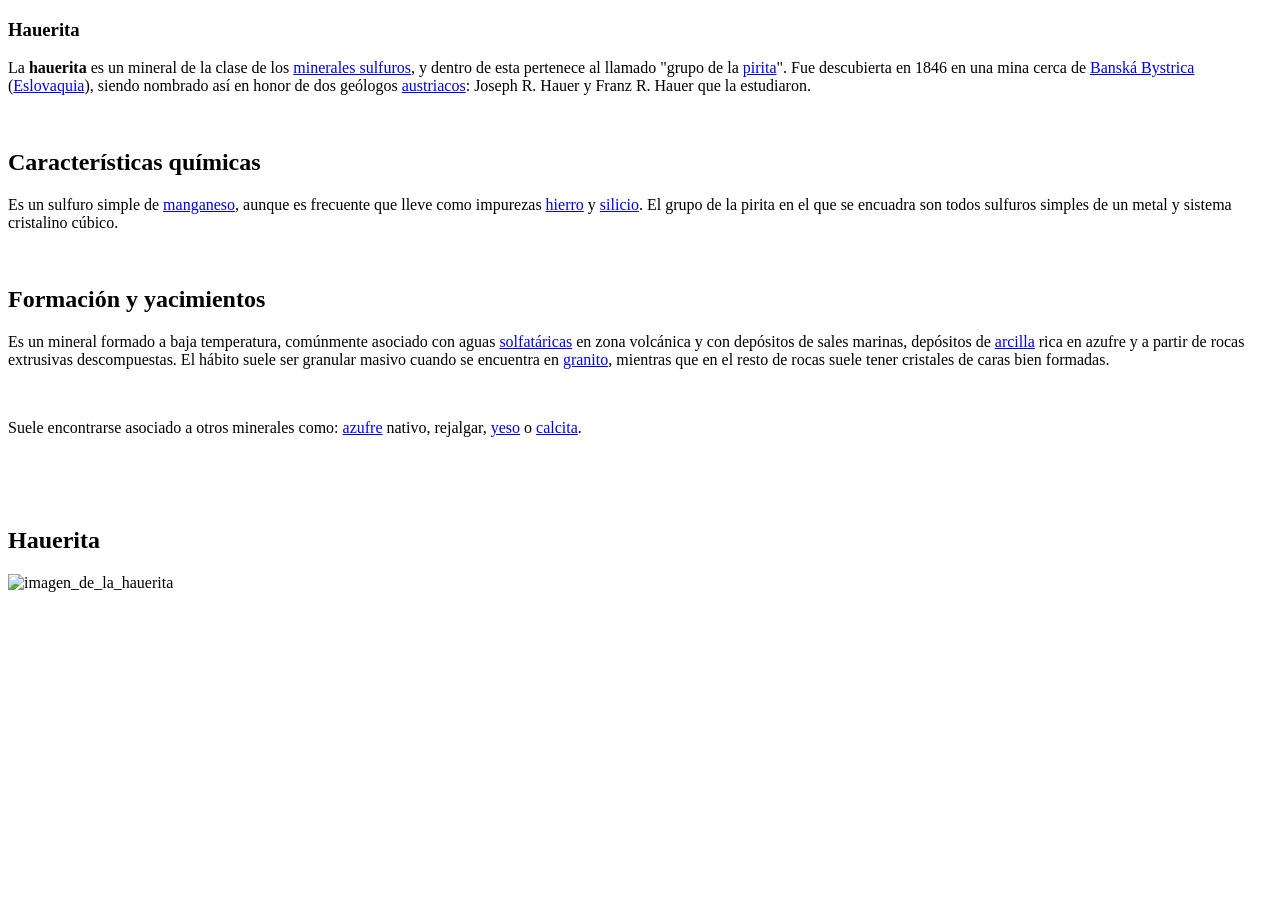
==== tp-1/index.html @ 903b4936 "terminado" ====
<!DOCTYPE html>
<html lang="en">
<head>
  <meta charset="UTF-8">
  <meta name="viewport" content="width=device-width, initial-scale=1.0">
  <title>Actividad 1</title>
</head>
<body>
  <section>
    <article class="parrafo1">
      <h1>Hauerita</h1>
        <p>La <strong>hauerita</strong> es un mineral de la clase de los <a href="https://es.wikipedia.org/wiki/Minerales_sulfuros">minerales sulfuros</a>, y dentro de esta pertenece al llamado "grupo de la <a href="https://es.wikipedia.org/wiki/Pirita">pirita</a>". Fue descubierta en 1846 en una mina cerca de <a href="https://es.wikipedia.org/wiki/Bansk%C3%A1_Bystrica">Banská Bystrica</a> (<a href="https://es.wikipedia.org/wiki/Eslovaquia">Eslovaquia</a>), siendo nombrado así en honor de dos geólogos <a href="https://es.wikipedia.org/wiki/Austria">austriacos</a>: Joseph R. Hauer y Franz R. Hauer que la estudiaron.</p>
    </article>
    <br>
    <article class="parrafo2">
      <h2>Características químicas</h2>
        <p>Es un sulfuro simple de <a href="https://es.wikipedia.org/wiki/Manganeso">manganeso</a>, aunque es frecuente que lleve como impurezas <a href="https://es.wikipedia.org/wiki/Hierro">hierro</a> y <a href="https://es.wikipedia.org/wiki/Silicio">silicio</a>. El grupo de la pirita en el que se encuadra son todos sulfuros simples de un metal y sistema cristalino cúbico.</p>
    </article>
    <br>
    <article class="parrafo3">
      <h2>Formación y yacimientos</h2>
        <p>Es un mineral formado a baja temperatura, comúnmente asociado con aguas <a href="https://es.wikipedia.org/wiki/Solfatara">solfatáricas</a> en zona volcánica y con depósitos de sales marinas, depósitos de <a href="https://es.wikipedia.org/wiki/Arcilla">arcilla</a> rica en azufre y a partir de rocas extrusivas descompuestas. El hábito suele ser granular masivo cuando se encuentra en <a href="https://es.wikipedia.org/wiki/Granito">granito</a>, mientras que en el resto de rocas suele tener cristales de caras bien formadas.</p>
        <br>
        <p>Suele encontrarse asociado a otros minerales como: <a href="https://es.wikipedia.org/wiki/Azufre">azufre</a> nativo, <a href="https://es.wikipedia.org/wiki/Rejalgar"></a>rejalgar, <a href="https://es.wikipedia.org/wiki/Yeso">yeso</a> o <a href="https://es.wikipedia.org/wiki/Calcita">calcita</a>.</p>
      </article>
  </section>
  <br><br><br>
  <aside>
    <div class="contiene-titulo">
      <h2>Hauerita</h2>
    </div>
    <img src="https://es.wikipedia.org/wiki/Archivo:Hauerite-d37a.jpg" alt="imagen_de_la_hauerita">
  </aside>

</body>
</html>
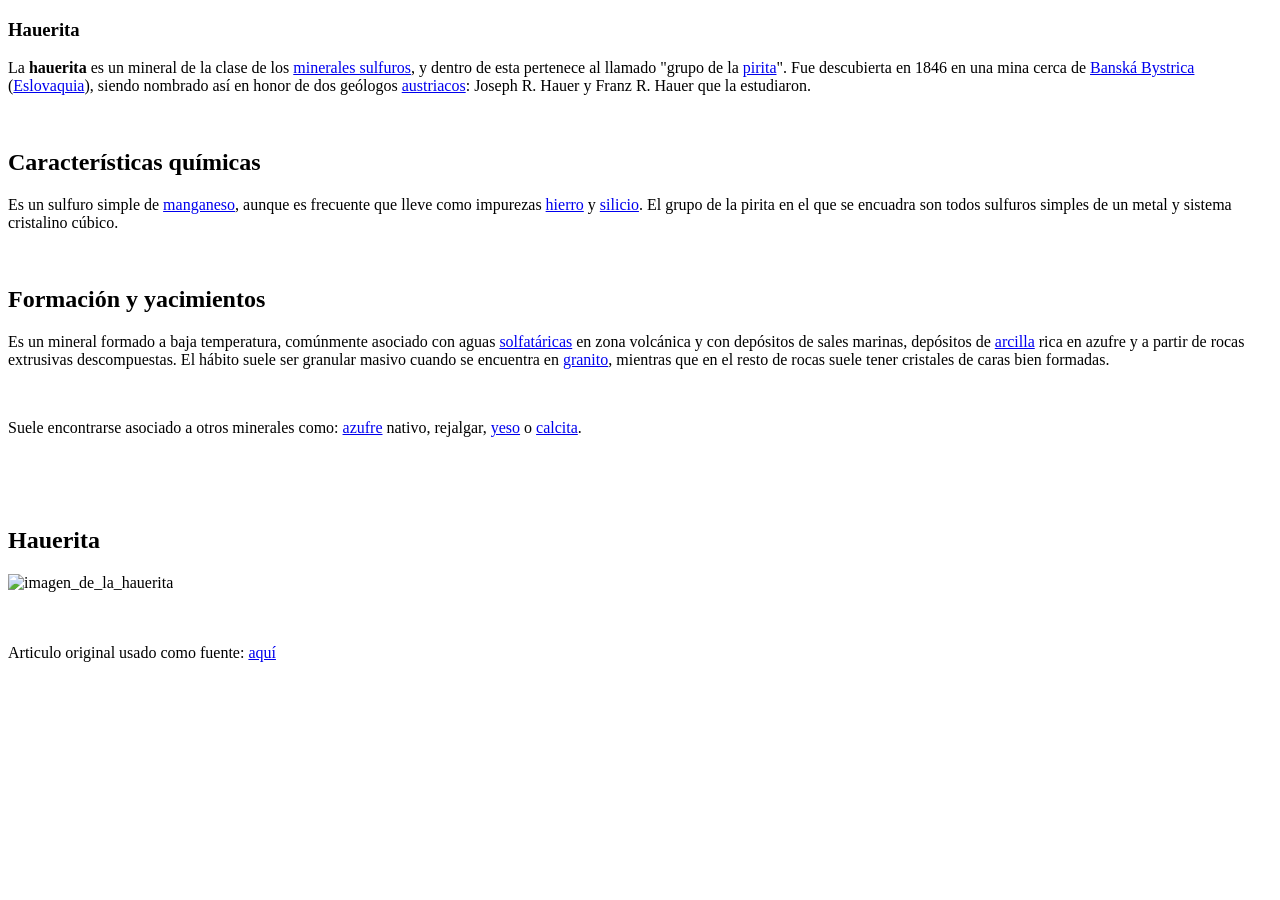
==== commit 58a2d14b: "actualización de la fuente" ====
--- a/tp-1/index.html
+++ b/tp-1/index.html
@@ -31,6 +31,9 @@
     </div>
     <img src="https://es.wikipedia.org/wiki/Archivo:Hauerite-d37a.jpg" alt="imagen_de_la_hauerita">
   </aside>
-
+  <br><br>
+  <footer>  
+    <p>Articulo original usado como fuente: <a href="https://es.wikipedia.org/wiki/Hauerita">aquí</a></p>
+  </footer>
 </body>
 </html>
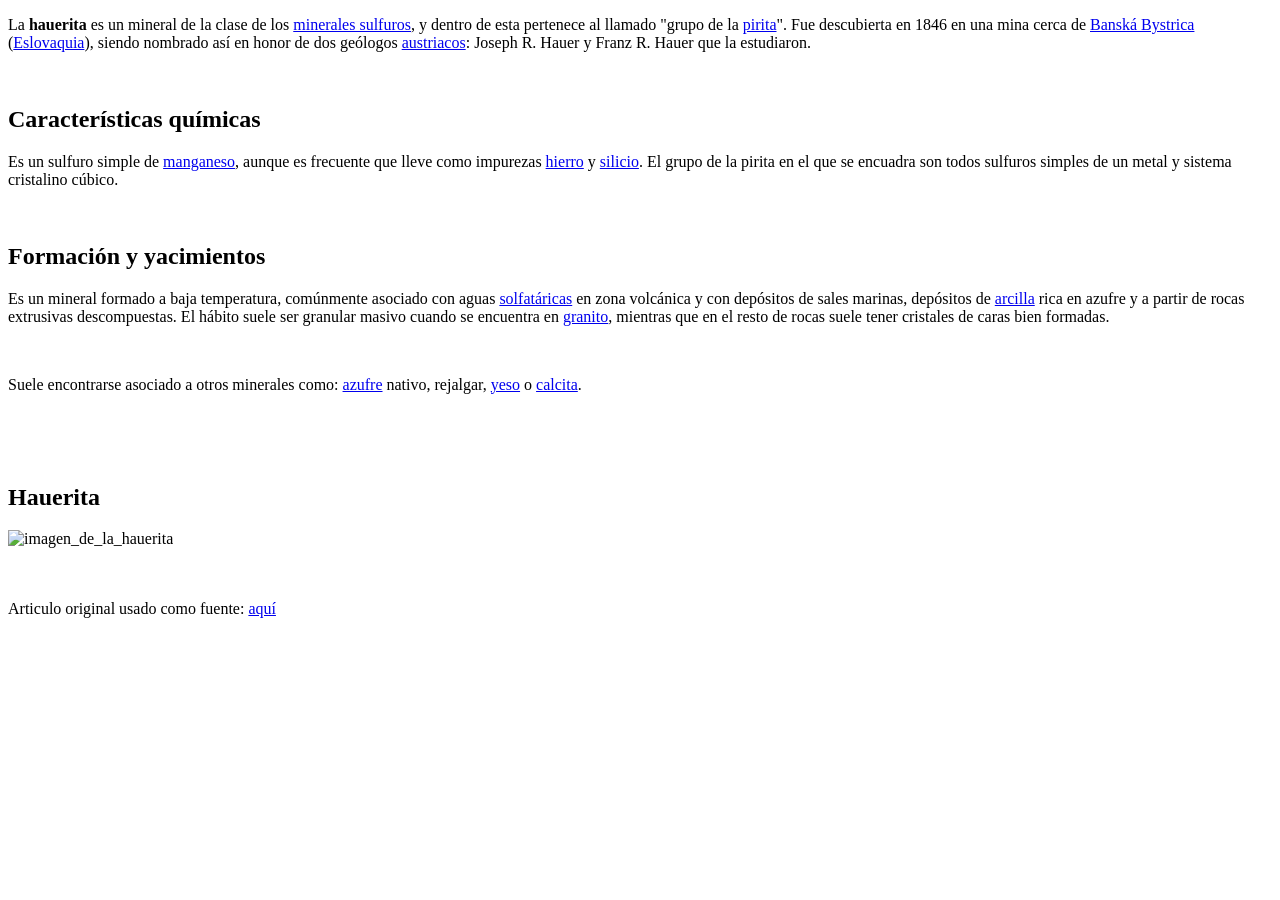
==== commit 6e4c692e: "cambio en el titulo" ====
--- a/tp-1/index.html
+++ b/tp-1/index.html
@@ -8,7 +8,7 @@
 <body>
   <section>
     <article class="parrafo1">
-      <h1>Hauerita</h1>
+      <title>Hauerita</title>
         <p>La <strong>hauerita</strong> es un mineral de la clase de los <a href="https://es.wikipedia.org/wiki/Minerales_sulfuros">minerales sulfuros</a>, y dentro de esta pertenece al llamado "grupo de la <a href="https://es.wikipedia.org/wiki/Pirita">pirita</a>". Fue descubierta en 1846 en una mina cerca de <a href="https://es.wikipedia.org/wiki/Bansk%C3%A1_Bystrica">Banská Bystrica</a> (<a href="https://es.wikipedia.org/wiki/Eslovaquia">Eslovaquia</a>), siendo nombrado así en honor de dos geólogos <a href="https://es.wikipedia.org/wiki/Austria">austriacos</a>: Joseph R. Hauer y Franz R. Hauer que la estudiaron.</p>
     </article>
     <br>
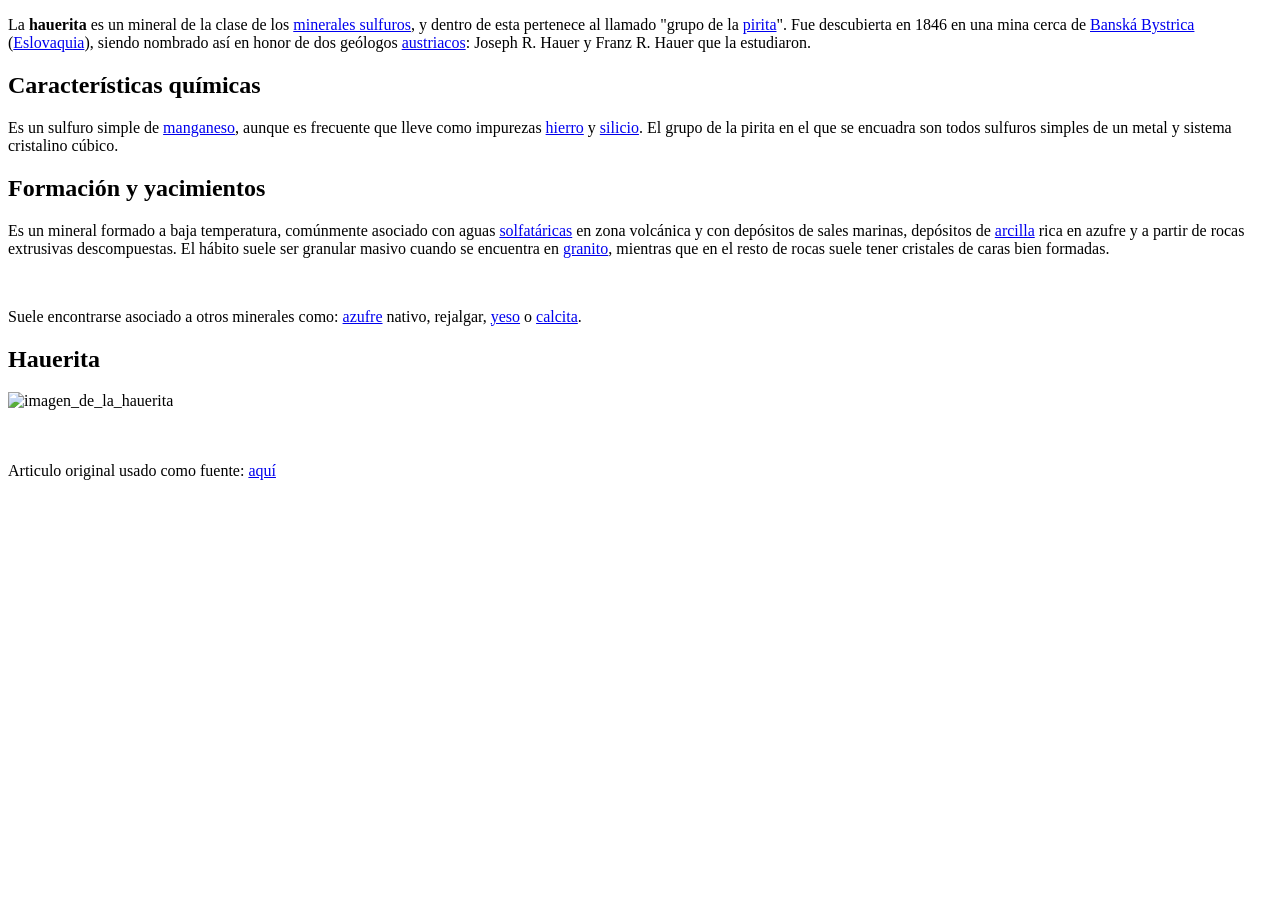
==== commit 36535bcf: "actualizacion correcciones" ====
--- a/tp-1/index.html
+++ b/tp-1/index.html
@@ -7,16 +7,16 @@
 </head>
 <body>
   <section>
+    <title>Hauerita</title>
     <article class="parrafo1">
-      <title>Hauerita</title>
         <p>La <strong>hauerita</strong> es un mineral de la clase de los <a href="https://es.wikipedia.org/wiki/Minerales_sulfuros">minerales sulfuros</a>, y dentro de esta pertenece al llamado "grupo de la <a href="https://es.wikipedia.org/wiki/Pirita">pirita</a>". Fue descubierta en 1846 en una mina cerca de <a href="https://es.wikipedia.org/wiki/Bansk%C3%A1_Bystrica">Banská Bystrica</a> (<a href="https://es.wikipedia.org/wiki/Eslovaquia">Eslovaquia</a>), siendo nombrado así en honor de dos geólogos <a href="https://es.wikipedia.org/wiki/Austria">austriacos</a>: Joseph R. Hauer y Franz R. Hauer que la estudiaron.</p>
     </article>
-    <br>
+    
     <article class="parrafo2">
       <h2>Características químicas</h2>
         <p>Es un sulfuro simple de <a href="https://es.wikipedia.org/wiki/Manganeso">manganeso</a>, aunque es frecuente que lleve como impurezas <a href="https://es.wikipedia.org/wiki/Hierro">hierro</a> y <a href="https://es.wikipedia.org/wiki/Silicio">silicio</a>. El grupo de la pirita en el que se encuadra son todos sulfuros simples de un metal y sistema cristalino cúbico.</p>
     </article>
-    <br>
+    
     <article class="parrafo3">
       <h2>Formación y yacimientos</h2>
         <p>Es un mineral formado a baja temperatura, comúnmente asociado con aguas <a href="https://es.wikipedia.org/wiki/Solfatara">solfatáricas</a> en zona volcánica y con depósitos de sales marinas, depósitos de <a href="https://es.wikipedia.org/wiki/Arcilla">arcilla</a> rica en azufre y a partir de rocas extrusivas descompuestas. El hábito suele ser granular masivo cuando se encuentra en <a href="https://es.wikipedia.org/wiki/Granito">granito</a>, mientras que en el resto de rocas suele tener cristales de caras bien formadas.</p>
@@ -24,7 +24,7 @@
         <p>Suele encontrarse asociado a otros minerales como: <a href="https://es.wikipedia.org/wiki/Azufre">azufre</a> nativo, <a href="https://es.wikipedia.org/wiki/Rejalgar"></a>rejalgar, <a href="https://es.wikipedia.org/wiki/Yeso">yeso</a> o <a href="https://es.wikipedia.org/wiki/Calcita">calcita</a>.</p>
       </article>
   </section>
-  <br><br><br>
+  
   <aside>
     <div class="contiene-titulo">
       <h2>Hauerita</h2>
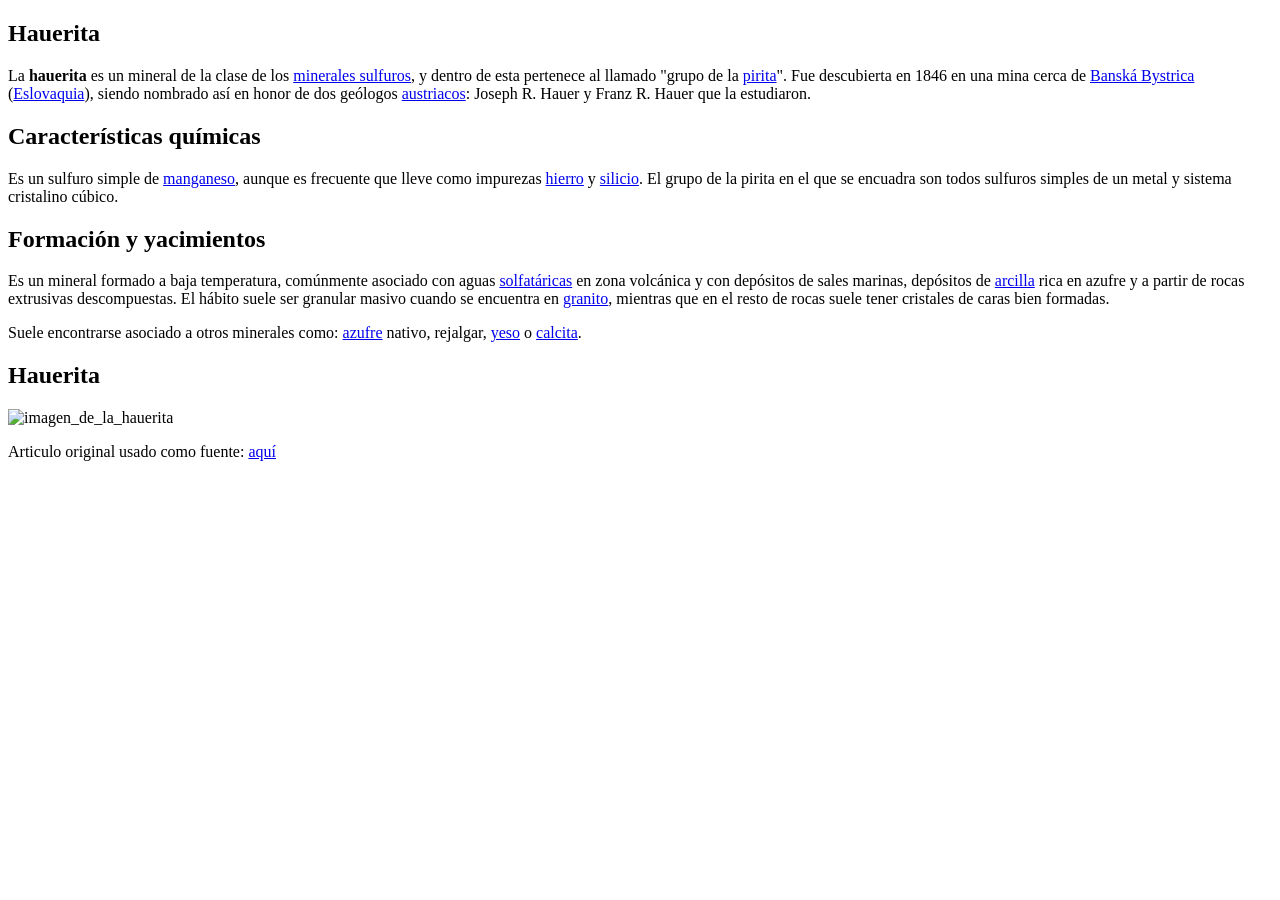
==== commit d340ab65: "Update index.html" ====
--- a/tp-1/index.html
+++ b/tp-1/index.html
@@ -7,7 +7,7 @@
 </head>
 <body>
   <section>
-    <title>Hauerita</title>
+    <h1>Hauerita</h1>
     <article class="parrafo1">
         <p>La <strong>hauerita</strong> es un mineral de la clase de los <a href="https://es.wikipedia.org/wiki/Minerales_sulfuros">minerales sulfuros</a>, y dentro de esta pertenece al llamado "grupo de la <a href="https://es.wikipedia.org/wiki/Pirita">pirita</a>". Fue descubierta en 1846 en una mina cerca de <a href="https://es.wikipedia.org/wiki/Bansk%C3%A1_Bystrica">Banská Bystrica</a> (<a href="https://es.wikipedia.org/wiki/Eslovaquia">Eslovaquia</a>), siendo nombrado así en honor de dos geólogos <a href="https://es.wikipedia.org/wiki/Austria">austriacos</a>: Joseph R. Hauer y Franz R. Hauer que la estudiaron.</p>
     </article>
@@ -20,7 +20,6 @@
     <article class="parrafo3">
       <h2>Formación y yacimientos</h2>
         <p>Es un mineral formado a baja temperatura, comúnmente asociado con aguas <a href="https://es.wikipedia.org/wiki/Solfatara">solfatáricas</a> en zona volcánica y con depósitos de sales marinas, depósitos de <a href="https://es.wikipedia.org/wiki/Arcilla">arcilla</a> rica en azufre y a partir de rocas extrusivas descompuestas. El hábito suele ser granular masivo cuando se encuentra en <a href="https://es.wikipedia.org/wiki/Granito">granito</a>, mientras que en el resto de rocas suele tener cristales de caras bien formadas.</p>
-        <br>
         <p>Suele encontrarse asociado a otros minerales como: <a href="https://es.wikipedia.org/wiki/Azufre">azufre</a> nativo, <a href="https://es.wikipedia.org/wiki/Rejalgar"></a>rejalgar, <a href="https://es.wikipedia.org/wiki/Yeso">yeso</a> o <a href="https://es.wikipedia.org/wiki/Calcita">calcita</a>.</p>
       </article>
   </section>
@@ -31,7 +30,6 @@
     </div>
     <img src="https://es.wikipedia.org/wiki/Archivo:Hauerite-d37a.jpg" alt="imagen_de_la_hauerita">
   </aside>
-  <br><br>
   <footer>  
     <p>Articulo original usado como fuente: <a href="https://es.wikipedia.org/wiki/Hauerita">aquí</a></p>
   </footer>
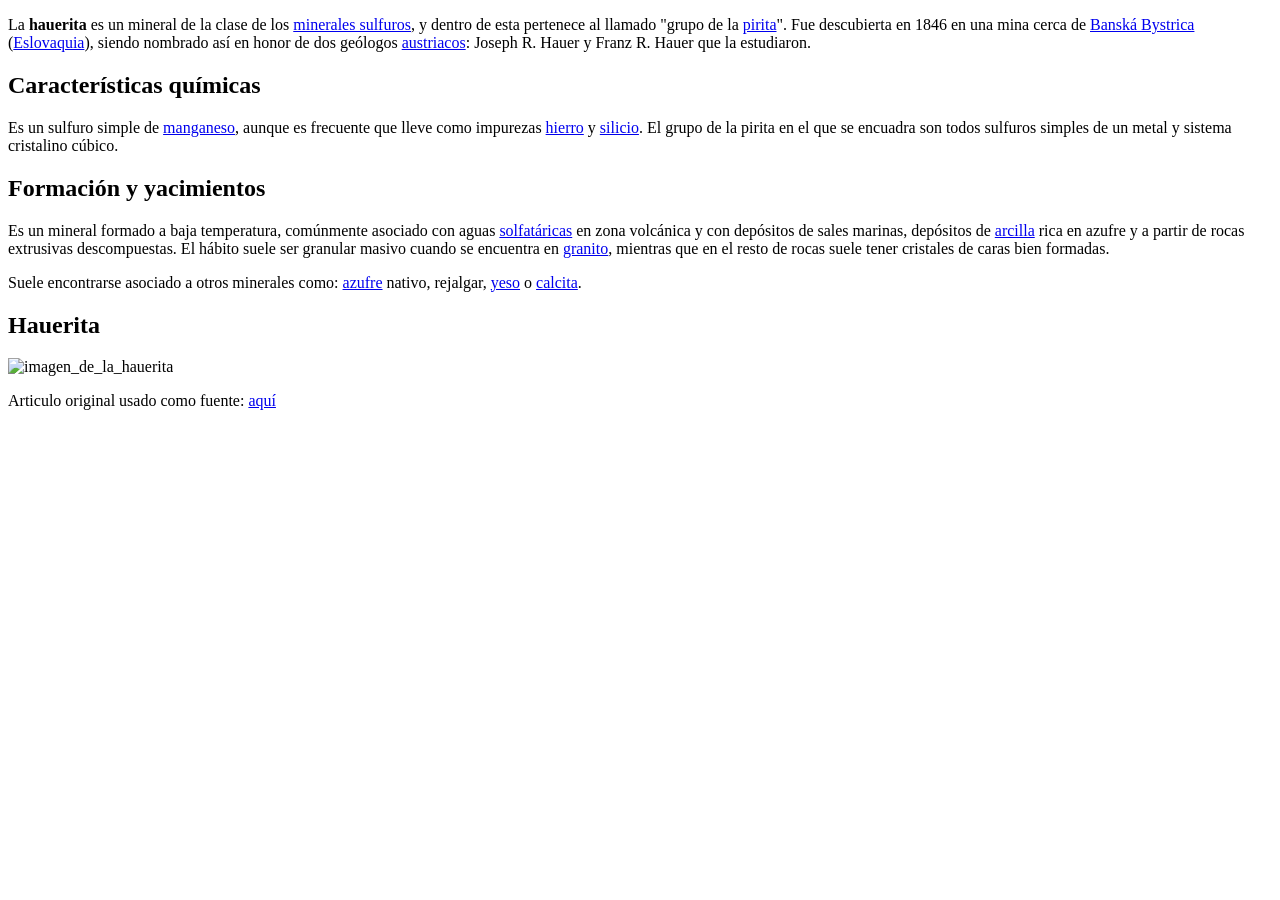
==== commit af6fedb4: "Update index.html" ====
--- a/tp-1/index.html
+++ b/tp-1/index.html
@@ -7,7 +7,7 @@
 </head>
 <body>
   <section>
-    <h1>Hauerita</h1>
+    <Title>Hauerita</Title>
     <article class="parrafo1">
         <p>La <strong>hauerita</strong> es un mineral de la clase de los <a href="https://es.wikipedia.org/wiki/Minerales_sulfuros">minerales sulfuros</a>, y dentro de esta pertenece al llamado "grupo de la <a href="https://es.wikipedia.org/wiki/Pirita">pirita</a>". Fue descubierta en 1846 en una mina cerca de <a href="https://es.wikipedia.org/wiki/Bansk%C3%A1_Bystrica">Banská Bystrica</a> (<a href="https://es.wikipedia.org/wiki/Eslovaquia">Eslovaquia</a>), siendo nombrado así en honor de dos geólogos <a href="https://es.wikipedia.org/wiki/Austria">austriacos</a>: Joseph R. Hauer y Franz R. Hauer que la estudiaron.</p>
     </article>
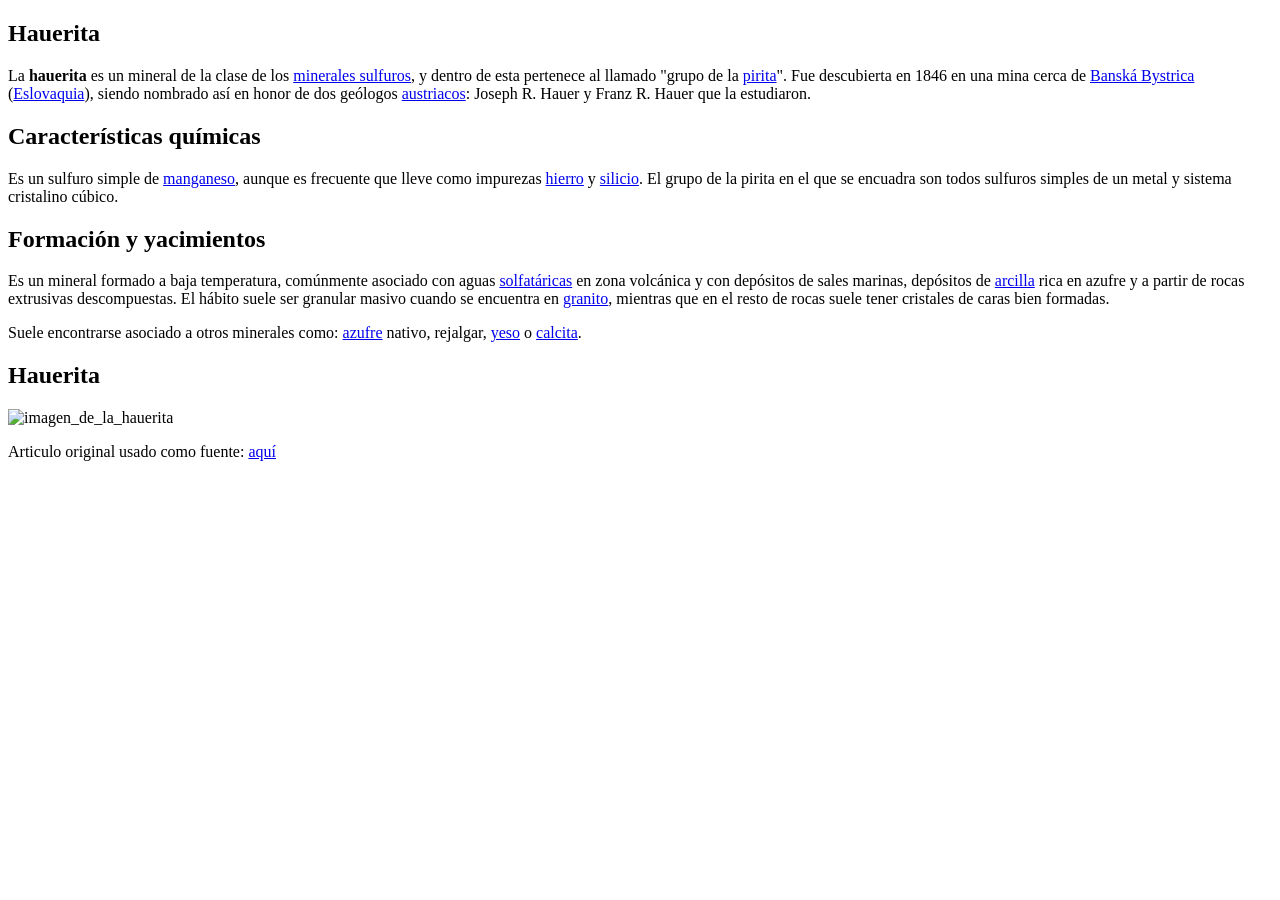
==== commit 2ced8493: "Update index.html" ====
--- a/tp-1/index.html
+++ b/tp-1/index.html
@@ -7,17 +7,17 @@
 </head>
 <body>
   <section>
-    <Title>Hauerita</Title>
-    <article class="parrafo1">
+    <h1><strong>Hauerita</h1></strong> 
+    <article>
         <p>La <strong>hauerita</strong> es un mineral de la clase de los <a href="https://es.wikipedia.org/wiki/Minerales_sulfuros">minerales sulfuros</a>, y dentro de esta pertenece al llamado "grupo de la <a href="https://es.wikipedia.org/wiki/Pirita">pirita</a>". Fue descubierta en 1846 en una mina cerca de <a href="https://es.wikipedia.org/wiki/Bansk%C3%A1_Bystrica">Banská Bystrica</a> (<a href="https://es.wikipedia.org/wiki/Eslovaquia">Eslovaquia</a>), siendo nombrado así en honor de dos geólogos <a href="https://es.wikipedia.org/wiki/Austria">austriacos</a>: Joseph R. Hauer y Franz R. Hauer que la estudiaron.</p>
     </article>
     
-    <article class="parrafo2">
+    <article>
       <h2>Características químicas</h2>
         <p>Es un sulfuro simple de <a href="https://es.wikipedia.org/wiki/Manganeso">manganeso</a>, aunque es frecuente que lleve como impurezas <a href="https://es.wikipedia.org/wiki/Hierro">hierro</a> y <a href="https://es.wikipedia.org/wiki/Silicio">silicio</a>. El grupo de la pirita en el que se encuadra son todos sulfuros simples de un metal y sistema cristalino cúbico.</p>
     </article>
     
-    <article class="parrafo3">
+    <article>
       <h2>Formación y yacimientos</h2>
         <p>Es un mineral formado a baja temperatura, comúnmente asociado con aguas <a href="https://es.wikipedia.org/wiki/Solfatara">solfatáricas</a> en zona volcánica y con depósitos de sales marinas, depósitos de <a href="https://es.wikipedia.org/wiki/Arcilla">arcilla</a> rica en azufre y a partir de rocas extrusivas descompuestas. El hábito suele ser granular masivo cuando se encuentra en <a href="https://es.wikipedia.org/wiki/Granito">granito</a>, mientras que en el resto de rocas suele tener cristales de caras bien formadas.</p>
         <p>Suele encontrarse asociado a otros minerales como: <a href="https://es.wikipedia.org/wiki/Azufre">azufre</a> nativo, <a href="https://es.wikipedia.org/wiki/Rejalgar"></a>rejalgar, <a href="https://es.wikipedia.org/wiki/Yeso">yeso</a> o <a href="https://es.wikipedia.org/wiki/Calcita">calcita</a>.</p>
@@ -25,7 +25,7 @@
   </section>
   
   <aside>
-    <div class="contiene-titulo">
+    <div>
       <h2>Hauerita</h2>
     </div>
     <img src="https://es.wikipedia.org/wiki/Archivo:Hauerite-d37a.jpg" alt="imagen_de_la_hauerita">
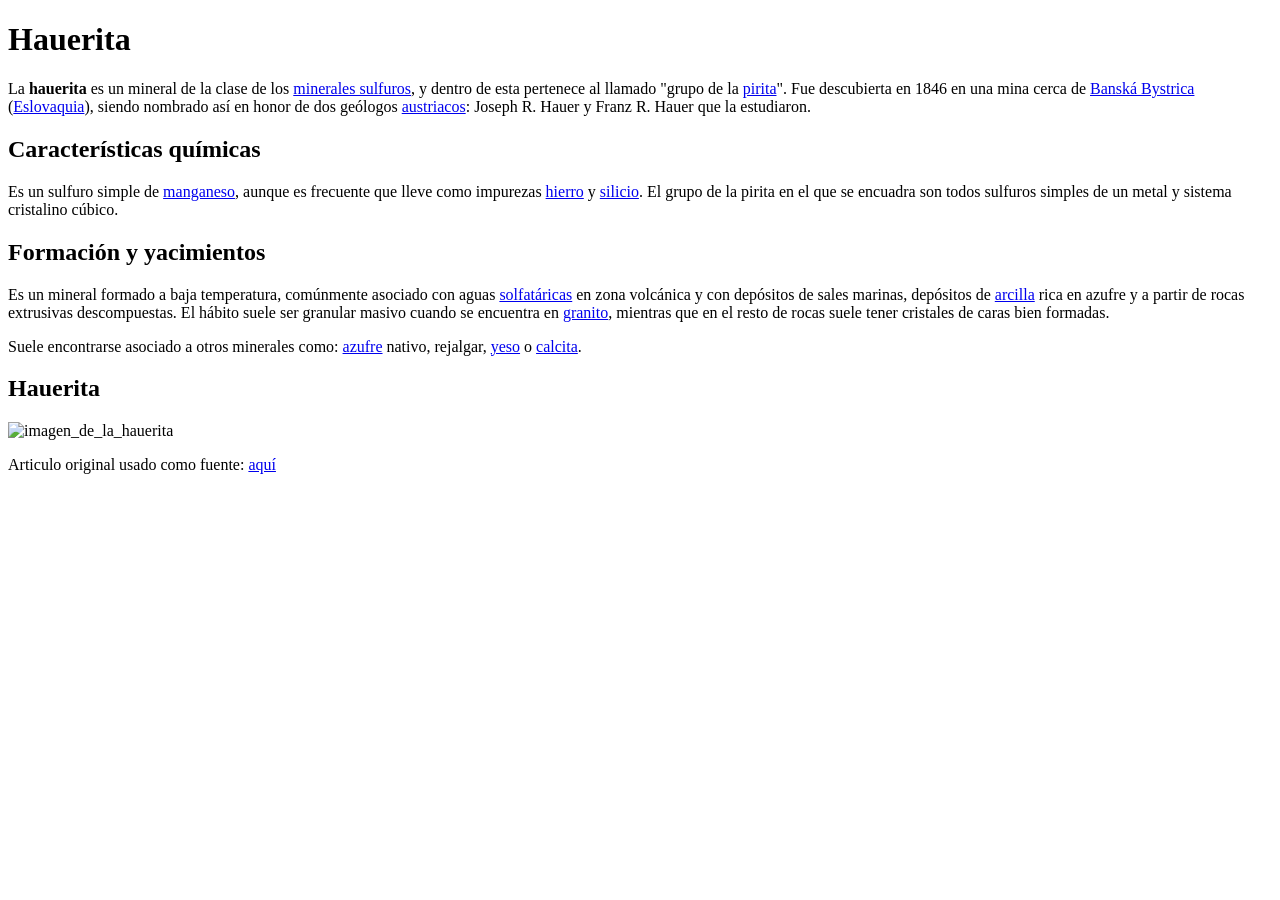
==== commit 468c7546: "update index" ====
--- a/tp-1/index.html
+++ b/tp-1/index.html
@@ -6,8 +6,8 @@
   <title>Actividad 1</title>
 </head>
 <body>
+  <h1>Hauerita</h1> 
   <section>
-    <h1><strong>Hauerita</h1></strong> 
     <article>
         <p>La <strong>hauerita</strong> es un mineral de la clase de los <a href="https://es.wikipedia.org/wiki/Minerales_sulfuros">minerales sulfuros</a>, y dentro de esta pertenece al llamado "grupo de la <a href="https://es.wikipedia.org/wiki/Pirita">pirita</a>". Fue descubierta en 1846 en una mina cerca de <a href="https://es.wikipedia.org/wiki/Bansk%C3%A1_Bystrica">Banská Bystrica</a> (<a href="https://es.wikipedia.org/wiki/Eslovaquia">Eslovaquia</a>), siendo nombrado así en honor de dos geólogos <a href="https://es.wikipedia.org/wiki/Austria">austriacos</a>: Joseph R. Hauer y Franz R. Hauer que la estudiaron.</p>
     </article>
